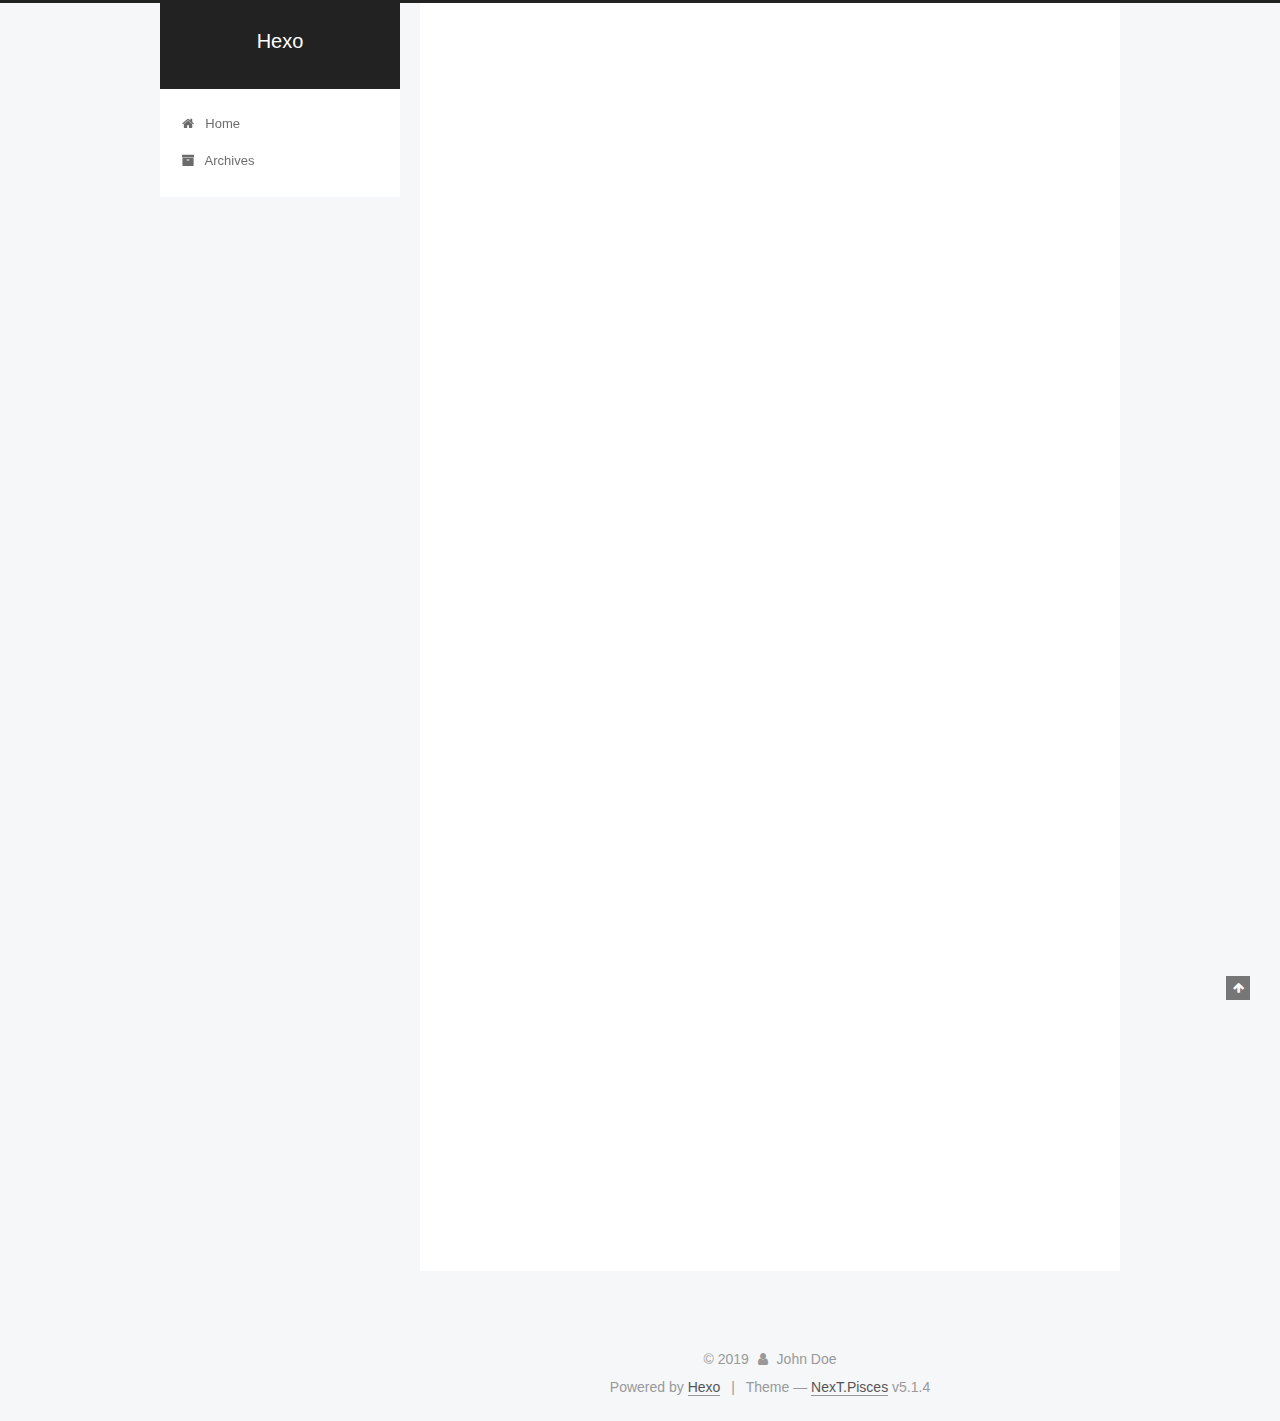
==== index.html @ d0c4a273 "Site updated: 2019-10-10 00:02:35" ====
<!DOCTYPE html>



  


<html class="theme-next pisces use-motion" lang="en">
<head><meta name="generator" content="Hexo 3.9.0">
  <meta charset="UTF-8">
<meta http-equiv="X-UA-Compatible" content="IE=edge">
<meta name="viewport" content="width=device-width, initial-scale=1, maximum-scale=1">
<meta name="theme-color" content="#222">









<meta http-equiv="Cache-Control" content="no-transform">
<meta http-equiv="Cache-Control" content="no-siteapp">
















  
  
  <link href="/lib/fancybox/source/jquery.fancybox.css?v=2.1.5" rel="stylesheet" type="text/css">







<link href="/lib/font-awesome/css/font-awesome.min.css?v=4.6.2" rel="stylesheet" type="text/css">

<link href="/css/main.css?v=5.1.4" rel="stylesheet" type="text/css">


  <link rel="apple-touch-icon" sizes="180x180" href="/images/apple-touch-icon-next.png?v=5.1.4">


  <link rel="icon" type="image/png" sizes="32x32" href="/images/favicon-32x32-next.png?v=5.1.4">


  <link rel="icon" type="image/png" sizes="16x16" href="/images/favicon-16x16-next.png?v=5.1.4">


  <link rel="mask-icon" href="/images/logo.svg?v=5.1.4" color="#222">





  <meta name="keywords" content="Hexo, NexT">










<meta property="og:type" content="website">
<meta property="og:title" content="Hexo">
<meta property="og:url" content="http://yoursite.com/index.html">
<meta property="og:site_name" content="Hexo">
<meta property="og:locale" content="en">
<meta name="twitter:card" content="summary">
<meta name="twitter:title" content="Hexo">



<script type="text/javascript" id="hexo.configurations">
  var NexT = window.NexT || {};
  var CONFIG = {
    root: '/',
    scheme: 'Pisces',
    version: '5.1.4',
    sidebar: {"position":"left","display":"post","offset":12,"b2t":false,"scrollpercent":false,"onmobile":false},
    fancybox: true,
    tabs: true,
    motion: {"enable":true,"async":false,"transition":{"post_block":"fadeIn","post_header":"slideDownIn","post_body":"slideDownIn","coll_header":"slideLeftIn","sidebar":"slideUpIn"}},
    duoshuo: {
      userId: '0',
      author: 'Author'
    },
    algolia: {
      applicationID: '',
      apiKey: '',
      indexName: '',
      hits: {"per_page":10},
      labels: {"input_placeholder":"Search for Posts","hits_empty":"We didn't find any results for the search: ${query}","hits_stats":"${hits} results found in ${time} ms"}
    }
  };
</script>



  <link rel="canonical" href="http://yoursite.com/">





  <title>Hexo</title>
  








</head>

<body itemscope itemtype="http://schema.org/WebPage" lang="en">

  
  
    
  

  <div class="container sidebar-position-left 
  page-home">
    <div class="headband"></div>

    <header id="header" class="header" itemscope itemtype="http://schema.org/WPHeader">
      <div class="header-inner"><div class="site-brand-wrapper">
  <div class="site-meta ">
    

    <div class="custom-logo-site-title">
      <a href="/" class="brand" rel="start">
        <span class="logo-line-before"><i></i></span>
        <span class="site-title">Hexo</span>
        <span class="logo-line-after"><i></i></span>
      </a>
    </div>
      
        <p class="site-subtitle"></p>
      
  </div>

  <div class="site-nav-toggle">
    <button>
      <span class="btn-bar"></span>
      <span class="btn-bar"></span>
      <span class="btn-bar"></span>
    </button>
  </div>
</div>

<nav class="site-nav">
  

  
    <ul id="menu" class="menu">
      
        
        <li class="menu-item menu-item-home">
          <a href="/" rel="section">
            
              <i class="menu-item-icon fa fa-fw fa-home"></i> <br>
            
            Home
          </a>
        </li>
      
        
        <li class="menu-item menu-item-archives">
          <a href="/archives/" rel="section">
            
              <i class="menu-item-icon fa fa-fw fa-archive"></i> <br>
            
            Archives
          </a>
        </li>
      

      
    </ul>
  

  
</nav>



 </div>
    </header>

    <main id="main" class="main">
      <div class="main-inner">
        <div class="content-wrap">
          <div id="content" class="content">
            
  <section id="posts" class="posts-expand">
    
      

  

  
  
  

  <article class="post post-type-normal" itemscope itemtype="http://schema.org/Article">
  
  
  
  <div class="post-block">
    <link itemprop="mainEntityOfPage" href="http://yoursite.com/2019/10/09/test-my-site/">

    <span hidden itemprop="author" itemscope itemtype="http://schema.org/Person">
      <meta itemprop="name" content="John Doe">
      <meta itemprop="description" content>
      <meta itemprop="image" content="/images/avatar.gif">
    </span>

    <span hidden itemprop="publisher" itemscope itemtype="http://schema.org/Organization">
      <meta itemprop="name" content="Hexo">
    </span>

    
      <header class="post-header">

        
        
          <h1 class="post-title" itemprop="name headline">
                
                <a class="post-title-link" href="/2019/10/09/test-my-site/" itemprop="url">test_my_site</a></h1>
        

        <div class="post-meta">
          <span class="post-time">
            
              <span class="post-meta-item-icon">
                <i class="fa fa-calendar-o"></i>
              </span>
              
                <span class="post-meta-item-text">Posted on</span>
              
              <time title="Post created" itemprop="dateCreated datePublished" datetime="2019-10-09T11:35:44+08:00">
                2019-10-09
              </time>
            

            

            
          </span>

          

          
            
          

          
          

          

          

          

        </div>
      </header>
    

    
    
    
    <div class="post-body" itemprop="articleBody">

      
      

      
        
          
            
          
        
      
    </div>
    
    
    

    

    

    

    <footer class="post-footer">
      

      

      

      
      
        <div class="post-eof"></div>
      
    </footer>
  </div>
  
  
  
  </article>


    
      

  

  
  
  

  <article class="post post-type-normal" itemscope itemtype="http://schema.org/Article">
  
  
  
  <div class="post-block">
    <link itemprop="mainEntityOfPage" href="http://yoursite.com/2019/10/09/hello-world/">

    <span hidden itemprop="author" itemscope itemtype="http://schema.org/Person">
      <meta itemprop="name" content="John Doe">
      <meta itemprop="description" content>
      <meta itemprop="image" content="/images/avatar.gif">
    </span>

    <span hidden itemprop="publisher" itemscope itemtype="http://schema.org/Organization">
      <meta itemprop="name" content="Hexo">
    </span>

    
      <header class="post-header">

        
        
          <h1 class="post-title" itemprop="name headline">
                
                <a class="post-title-link" href="/2019/10/09/hello-world/" itemprop="url">Hello World</a></h1>
        

        <div class="post-meta">
          <span class="post-time">
            
              <span class="post-meta-item-icon">
                <i class="fa fa-calendar-o"></i>
              </span>
              
                <span class="post-meta-item-text">Posted on</span>
              
              <time title="Post created" itemprop="dateCreated datePublished" datetime="2019-10-09T11:27:42+08:00">
                2019-10-09
              </time>
            

            

            
          </span>

          

          
            
          

          
          

          

          

          

        </div>
      </header>
    

    
    
    
    <div class="post-body" itemprop="articleBody">

      
      

      
        
          
            <p>Welcome to <a href="https://hexo.io/" target="_blank" rel="noopener">Hexo</a>! This is your very first post. Check <a href="https://hexo.io/docs/" target="_blank" rel="noopener">documentation</a> for more info. If you get any problems when using Hexo, you can find the answer in <a href="https://hexo.io/docs/troubleshooting.html" target="_blank" rel="noopener">troubleshooting</a> or you can ask me on <a href="https://github.com/hexojs/hexo/issues" target="_blank" rel="noopener">GitHub</a>.</p>
<h2 id="Quick-Start"><a href="#Quick-Start" class="headerlink" title="Quick Start"></a>Quick Start</h2><h3 id="Create-a-new-post"><a href="#Create-a-new-post" class="headerlink" title="Create a new post"></a>Create a new post</h3><figure class="highlight bash"><table><tr><td class="gutter"><pre><span class="line">1</span><br></pre></td><td class="code"><pre><span class="line">$ hexo new <span class="string">"My New Post"</span></span><br></pre></td></tr></table></figure>

<p>More info: <a href="https://hexo.io/docs/writing.html" target="_blank" rel="noopener">Writing</a></p>
<h3 id="Run-server"><a href="#Run-server" class="headerlink" title="Run server"></a>Run server</h3><figure class="highlight bash"><table><tr><td class="gutter"><pre><span class="line">1</span><br></pre></td><td class="code"><pre><span class="line">$ hexo server</span><br></pre></td></tr></table></figure>

<p>More info: <a href="https://hexo.io/docs/server.html" target="_blank" rel="noopener">Server</a></p>
<h3 id="Generate-static-files"><a href="#Generate-static-files" class="headerlink" title="Generate static files"></a>Generate static files</h3><figure class="highlight bash"><table><tr><td class="gutter"><pre><span class="line">1</span><br></pre></td><td class="code"><pre><span class="line">$ hexo generate</span><br></pre></td></tr></table></figure>

<p>More info: <a href="https://hexo.io/docs/generating.html" target="_blank" rel="noopener">Generating</a></p>
<h3 id="Deploy-to-remote-sites"><a href="#Deploy-to-remote-sites" class="headerlink" title="Deploy to remote sites"></a>Deploy to remote sites</h3><figure class="highlight bash"><table><tr><td class="gutter"><pre><span class="line">1</span><br></pre></td><td class="code"><pre><span class="line">$ hexo deploy</span><br></pre></td></tr></table></figure>

<p>More info: <a href="https://hexo.io/docs/deployment.html" target="_blank" rel="noopener">Deployment</a></p>

          
        
      
    </div>
    
    
    

    

    

    

    <footer class="post-footer">
      

      

      

      
      
        <div class="post-eof"></div>
      
    </footer>
  </div>
  
  
  
  </article>


    
  </section>

  


          </div>
          


          

        </div>
        
          
  
  <div class="sidebar-toggle">
    <div class="sidebar-toggle-line-wrap">
      <span class="sidebar-toggle-line sidebar-toggle-line-first"></span>
      <span class="sidebar-toggle-line sidebar-toggle-line-middle"></span>
      <span class="sidebar-toggle-line sidebar-toggle-line-last"></span>
    </div>
  </div>

  <aside id="sidebar" class="sidebar">
    
    <div class="sidebar-inner">

      

      

      <section class="site-overview-wrap sidebar-panel sidebar-panel-active">
        <div class="site-overview">
          <div class="site-author motion-element" itemprop="author" itemscope itemtype="http://schema.org/Person">
            
              <p class="site-author-name" itemprop="name">John Doe</p>
              <p class="site-description motion-element" itemprop="description"></p>
          </div>

          <nav class="site-state motion-element">

            
              <div class="site-state-item site-state-posts">
              
                <a href="/archives/">
              
                  <span class="site-state-item-count">2</span>
                  <span class="site-state-item-name">posts</span>
                </a>
              </div>
            

            

            

          </nav>

          

          

          
          

          
          

          

        </div>
      </section>

      

      

    </div>
  </aside>


        
      </div>
    </main>

    <footer id="footer" class="footer">
      <div class="footer-inner">
        <div class="copyright">&copy; <span itemprop="copyrightYear">2019</span>
  <span class="with-love">
    <i class="fa fa-user"></i>
  </span>
  <span class="author" itemprop="copyrightHolder">John Doe</span>

  
</div>


  <div class="powered-by">Powered by <a class="theme-link" target="_blank" href="https://hexo.io">Hexo</a></div>



  <span class="post-meta-divider">|</span>



  <div class="theme-info">Theme &mdash; <a class="theme-link" target="_blank" href="https://github.com/iissnan/hexo-theme-next">NexT.Pisces</a> v5.1.4</div>




        







        
      </div>
    </footer>

    
      <div class="back-to-top">
        <i class="fa fa-arrow-up"></i>
        
      </div>
    

    

  </div>

  

<script type="text/javascript">
  if (Object.prototype.toString.call(window.Promise) !== '[object Function]') {
    window.Promise = null;
  }
</script>









  












  
  
    <script type="text/javascript" src="/lib/jquery/index.js?v=2.1.3"></script>
  

  
  
    <script type="text/javascript" src="/lib/fastclick/lib/fastclick.min.js?v=1.0.6"></script>
  

  
  
    <script type="text/javascript" src="/lib/jquery_lazyload/jquery.lazyload.js?v=1.9.7"></script>
  

  
  
    <script type="text/javascript" src="/lib/velocity/velocity.min.js?v=1.2.1"></script>
  

  
  
    <script type="text/javascript" src="/lib/velocity/velocity.ui.min.js?v=1.2.1"></script>
  

  
  
    <script type="text/javascript" src="/lib/fancybox/source/jquery.fancybox.pack.js?v=2.1.5"></script>
  


  


  <script type="text/javascript" src="/js/src/utils.js?v=5.1.4"></script>

  <script type="text/javascript" src="/js/src/motion.js?v=5.1.4"></script>



  
  


  <script type="text/javascript" src="/js/src/affix.js?v=5.1.4"></script>

  <script type="text/javascript" src="/js/src/schemes/pisces.js?v=5.1.4"></script>



  

  


  <script type="text/javascript" src="/js/src/bootstrap.js?v=5.1.4"></script>



  


  




	





  





  












  





  

  

  

  
  

  

  

  

</body>
</html>
---- css/main.css ----
/* normalize.css v3.0.2 | MIT License | git.io/normalize */
html {
  font-family: sans-serif; /* 1 */
  -ms-text-size-adjust: 100%; /* 2 */
  -webkit-text-size-adjust: 100%; /* 2 */
}
body {
  margin: 0;
}
article,
aside,
details,
figcaption,
figure,
footer,
header,
hgroup,
main,
menu,
nav,
section,
summary {
  display: block;
}
audio,
canvas,
progress,
video {
  display: inline-block; /* 1 */
  vertical-align: baseline; /* 2 */
}
audio:not([controls]) {
  display: none;
  height: 0;
}
[hidden],
template {
  display: none;
}
a {
  background-color: transparent;
}
a:active,
a:hover {
  outline: 0;
}
abbr[title] {
  border-bottom: 1px dotted;
}
b,
strong {
  font-weight: bold;
}
dfn {
  font-style: italic;
}
h1 {
  font-size: 2em;
  margin: 0.67em 0;
}
mark {
  background: #ff0;
  color: #000;
}
small {
  font-size: 80%;
}
sub,
sup {
  font-size: 75%;
  line-height: 0;
  position: relative;
  vertical-align: baseline;
}
sup {
  top: -0.5em;
}
sub {
  bottom: -0.25em;
}
img {
  border: 0;
}
svg:not(:root) {
  overflow: hidden;
}
figure {
  margin: 1em 40px;
}
hr {
  -moz-box-sizing: content-box;
  box-sizing: content-box;
  height: 0;
}
pre {
  overflow: auto;
}
code,
kbd,
pre,
samp {
  font-family: monospace, monospace;
  font-size: 1em;
}
button,
input,
optgroup,
select,
textarea {
  color: inherit; /* 1 */
  font: inherit; /* 2 */
  margin: 0; /* 3 */
}
button {
  overflow: visible;
}
button,
select {
  text-transform: none;
}
button,
html input[type="button"],
input[type="reset"],
input[type="submit"] {
  -webkit-appearance: button; /* 2 */
  cursor: pointer; /* 3 */
}
button[disabled],
html input[disabled] {
  cursor: default;
}
button::-moz-focus-inner,
input::-moz-focus-inner {
  border: 0;
  padding: 0;
}
input {
  line-height: normal;
}
input[type="checkbox"],
input[type="radio"] {
  box-sizing: border-box; /* 1 */
  padding: 0; /* 2 */
}
input[type="number"]::-webkit-inner-spin-button,
input[type="number"]::-webkit-outer-spin-button {
  height: auto;
}
input[type="search"] {
  -webkit-appearance: textfield; /* 1 */
  -moz-box-sizing: content-box;
  -webkit-box-sizing: content-box; /* 2 */
  box-sizing: content-box;
}
input[type="search"]::-webkit-search-cancel-button,
input[type="search"]::-webkit-search-decoration {
  -webkit-appearance: none;
}
fieldset {
  border: 1px solid #c0c0c0;
  margin: 0 2px;
  padding: 0.35em 0.625em 0.75em;
}
legend {
  border: 0; /* 1 */
  padding: 0; /* 2 */
}
textarea {
  overflow: auto;
}
optgroup {
  font-weight: bold;
}
table {
  border-collapse: collapse;
  border-spacing: 0;
}
td,
th {
  padding: 0;
}
::selection {
  background: #262a30;
  color: #fff;
}
body {
  position: relative;
  font-family: 'Lato', "PingFang SC", "Microsoft YaHei", sans-serif;
  font-size: 14px;
  line-height: 2;
  color: #555;
  background: #f5f7f9;
}
@media (max-width: 767px) {
  body {
    padding-right: 0 !important;
  }
}
@media (min-width: 768px) and (max-width: 991px) {
  body {
    padding-right: 0 !important;
  }
}
@media (min-width: 1600px) {
  body {
    font-size: 16px;
  }
}
h1,
h2,
h3,
h4,
h5,
h6 {
  margin: 0;
  padding: 0;
  font-weight: bold;
  line-height: 1.5;
  font-family: 'Lato', "PingFang SC", "Microsoft YaHei", sans-serif;
}
h2,
h3,
h4,
h5,
h6 {
  margin: 20px 0 15px;
}
h1 {
  font-size: 22px;
}
@media (max-width: 767px) {
  h1 {
    font-size: 18px;
  }
}
h2 {
  font-size: 20px;
}
@media (max-width: 767px) {
  h2 {
    font-size: 16px;
  }
}
h3 {
  font-size: 18px;
}
@media (max-width: 767px) {
  h3 {
    font-size: 14px;
  }
}
h4 {
  font-size: 16px;
}
@media (max-width: 767px) {
  h4 {
    font-size: 12px;
  }
}
h5 {
  font-size: 14px;
}
@media (max-width: 767px) {
  h5 {
    font-size: 10px;
  }
}
h6 {
  font-size: 12px;
}
@media (max-width: 767px) {
  h6 {
    font-size: 8px;
  }
}
p {
  margin: 0 0 20px 0;
}
a {
  color: #555;
  text-decoration: none;
  outline: none;
  border-bottom: 1px solid #999;
  word-wrap: break-word;
}
a:hover {
  color: #222;
  border-bottom-color: #222;
}
blockquote {
  margin: 0;
  padding: 0;
}
img {
  display: block;
  margin: auto;
  max-width: 100%;
  height: auto;
}
hr {
  margin: 40px 0;
  height: 3px;
  border: none;
  background-color: #ddd;
  background-image: repeating-linear-gradient(-45deg, #fff, #fff 4px, transparent 4px, transparent 8px);
}
blockquote {
  padding: 0 15px;
  color: #666;
  border-left: 4px solid #ddd;
}
blockquote cite::before {
  content: "-";
  padding: 0 5px;
}
dt {
  font-weight: 700;
}
dd {
  margin: 0;
  padding: 0;
}
kbd {
  border: 1px solid #ccc;
  border-radius: 0.2em;
  box-shadow: 0.1em 0.1em 0.2em rgba(0,0,0,0.1);
  background-color: #f9f9f9;
  font-family: inherit;
  background-image: -webkit-linear-gradient(top, #eee, #fff, #eee);
  padding: 0.1em 0.3em;
  white-space: nowrap;
}
.text-left {
  text-align: left;
}
.text-center {
  text-align: center;
}
.text-right {
  text-align: right;
}
.text-justify {
  text-align: justify;
}
.text-nowrap {
  white-space: nowrap;
}
.text-lowercase {
  text-transform: lowercase;
}
.text-uppercase {
  text-transform: uppercase;
}
.text-capitalize {
  text-transform: capitalize;
}
.center-block {
  display: block;
  margin-left: auto;
  margin-right: auto;
}
.clearfix:before,
.clearfix:after {
  content: " ";
  display: table;
}
.clearfix:after {
  clear: both;
}
.pullquote {
  width: 45%;
}
.pullquote.left {
  float: left;
  margin-left: 5px;
  margin-right: 10px;
}
.pullquote.right {
  float: right;
  margin-left: 10px;
  margin-right: 5px;
}
.affix.affix.affix {
  position: fixed;
}
.translation {
  margin-top: -20px;
  font-size: 14px;
  color: #999;
}
.scrollbar-measure {
  width: 100px;
  height: 100px;
  overflow: scroll;
  position: absolute;
  top: -9999px;
}
.use-motion .motion-element {
  opacity: 0;
}
table {
  margin: 20px 0;
  width: 100%;
  border-collapse: collapse;
  border-spacing: 0;
  border: 1px solid #ddd;
  font-size: 14px;
  table-layout: fixed;
  word-wrap: break-all;
}
table>tbody>tr:nth-of-type(odd) {
  background-color: #f9f9f9;
}
table>tbody>tr:hover {
  background-color: #f5f5f5;
}
caption,
th,
td {
  padding: 8px;
  text-align: left;
  vertical-align: middle;
  font-weight: normal;
}
th,
td {
  border-bottom: 3px solid #ddd;
  border-right: 1px solid #eee;
}
th {
  padding-bottom: 10px;
  font-weight: 700;
}
td {
  border-bottom-width: 1px;
}
html,
body {
  height: 100%;
}
.container {
  position: relative;
  min-height: 100%;
}
.header-inner {
  margin: 0 auto;
  padding: 100px 0 70px;
  width: 700px;
}
@media (min-width: 1600px) {
  .container .header-inner {
    width: 900px;
  }
}
.main {
  padding-bottom: 150px;
}
.main-inner {
  margin: 0 auto;
  width: 700px;
}
@media (min-width: 1600px) {
  .container .main-inner {
    width: 900px;
  }
}
.footer {
  position: absolute;
  left: 0;
  bottom: 0;
  width: 100%;
  min-height: 50px;
}
.footer-inner {
  box-sizing: border-box;
  margin: 20px auto;
  width: 700px;
}
@media (min-width: 1600px) {
  .container .footer-inner {
    width: 900px;
  }
}
pre,
.highlight {
  overflow: auto;
  margin: 20px 0;
  padding: 0;
  font-size: 13px;
  color: #4d4d4c;
  background: #f7f7f7;
  line-height: 1.6;
}
pre,
code {
  font-family: consolas, Menlo, "PingFang SC", "Microsoft YaHei", monospace;
}
code {
  padding: 2px 4px;
  word-wrap: break-word;
  color: #555;
  background: #eee;
  border-radius: 3px;
  font-size: 13px;
}
pre {
  padding: 10px;
}
pre code {
  padding: 0;
  color: #4d4d4c;
  background: none;
  text-shadow: none;
}
.highlight {
  border-radius: 1px;
}
.highlight pre {
  border: none;
  margin: 0;
  padding: 10px 0;
}
.highlight table {
  margin: 0;
  width: auto;
  border: none;
}
.highlight td {
  border: none;
  padding: 0;
}
.highlight figcaption {
  font-size: 1em;
  color: #4d4d4c;
  line-height: 1em;
  margin-bottom: 1em;
}
.highlight figcaption:before,
.highlight figcaption:after {
  content: " ";
  display: table;
}
.highlight figcaption:after {
  clear: both;
}
.highlight figcaption a {
  float: right;
  color: #4d4d4c;
}
.highlight figcaption a:hover {
  border-bottom-color: #4d4d4c;
}
.highlight .gutter pre {
  padding-left: 10px;
  padding-right: 10px;
  color: #869194;
  text-align: right;
  background-color: #eff2f3;
}
.highlight .code pre {
  width: 100%;
  padding-left: 10px;
  padding-right: 10px;
  background-color: #f7f7f7;
}
.highlight .line {
  height: 20px;
}
.gutter {
  -webkit-user-select: none;
  -moz-user-select: none;
  -ms-user-select: none;
  user-select: none;
}
.gist table {
  width: auto;
}
.gist table td {
  border: none;
}
pre .deletion {
  background: #fdd;
}
pre .addition {
  background: #dfd;
}
pre .meta {
  color: #8959a8;
}
pre .comment {
  color: #8e908c;
}
pre .variable,
pre .attribute,
pre .tag,
pre .regexp,
pre .ruby .constant,
pre .xml .tag .title,
pre .xml .pi,
pre .xml .doctype,
pre .html .doctype,
pre .css .id,
pre .css .class,
pre .css .pseudo {
  color: #c82829;
}
pre .number,
pre .preprocessor,
pre .built_in,
pre .literal,
pre .params,
pre .constant,
pre .command {
  color: #f5871f;
}
pre .ruby .class .title,
pre .css .rules .attribute,
pre .string,
pre .value,
pre .inheritance,
pre .header,
pre .ruby .symbol,
pre .xml .cdata,
pre .special,
pre .number,
pre .formula {
  color: #718c00;
}
pre .title,
pre .css .hexcolor {
  color: #3e999f;
}
pre .function,
pre .python .decorator,
pre .python .title,
pre .ruby .function .title,
pre .ruby .title .keyword,
pre .perl .sub,
pre .javascript .title,
pre .coffeescript .title {
  color: #4271ae;
}
pre .keyword,
pre .javascript .function {
  color: #8959a8;
}
.full-image.full-image.full-image.full-image {
  border: none;
  max-width: 100%;
  width: auto;
  margin: 20px auto 25px;
}
@media (min-width: 992px) {
  .full-image.full-image.full-image.full-image {
    max-width: none;
    width: 118%;
    margin: 0 -9%;
  }
}
.blockquote-center,
.page-home .post-type-quote blockquote,
.page-post-detail .post-type-quote blockquote {
  position: relative;
  margin: 40px 0;
  padding: 0;
  border-left: none;
  text-align: center;
}
.blockquote-center::before,
.page-home .post-type-quote blockquote::before,
.page-post-detail .post-type-quote blockquote::before,
.blockquote-center::after,
.page-home .post-type-quote blockquote::after,
.page-post-detail .post-type-quote blockquote::after {
  position: absolute;
  content: ' ';
  display: block;
  width: 100%;
  height: 24px;
  opacity: 0.2;
  background-repeat: no-repeat;
  background-position: 0 -6px;
  background-size: 22px 22px;
}
.blockquote-center::before,
.page-home .post-type-quote blockquote::before,
.page-post-detail .post-type-quote blockquote::before {
  top: -20px;
  background-image: url("../images/quote-l.svg");
  border-top: 1px solid #ccc;
}
.blockquote-center::after,
.page-home .post-type-quote blockquote::after,
.page-post-detail .post-type-quote blockquote::after {
  bottom: -20px;
  background-image: url("../images/quote-r.svg");
  border-bottom: 1px solid #ccc;
  background-position: 100% 8px;
}
.blockquote-center p,
.page-home .post-type-quote blockquote p,
.page-post-detail .post-type-quote blockquote p,
.blockquote-center div,
.page-home .post-type-quote blockquote div,
.page-post-detail .post-type-quote blockquote div {
  text-align: center;
}
.post .post-body .group-picture img {
  box-sizing: border-box;
  padding: 0 3px;
  border: none;
}
.post .group-picture-row {
  overflow: hidden;
  margin-top: 6px;
}
.post .group-picture-row:first-child {
  margin-top: 0;
}
.post .group-picture-column {
  float: left;
}
.page-post-detail .post-body .group-picture-column {
  float: none;
  margin-top: 10px;
  width: auto !important;
}
.page-post-detail .post-body .group-picture-column img {
  margin: 0 auto;
}
.page-archive .group-picture-container {
  overflow: hidden;
}
.page-archive .group-picture-row {
  float: left;
}
.page-archive .group-picture-row:first-child {
  margin-top: 6px;
}
.page-archive .group-picture-column {
  max-width: 150px;
  max-height: 150px;
}
.post-body .note {
  position: relative;
  padding: 15px;
  margin-bottom: 20px;
  border: 1px solid #eee;
  border-left-width: 5px;
  border-radius: 3px;
}
.post-body .note h2,
.post-body .note h3,
.post-body .note h4,
.post-body .note h5,
.post-body .note h6 {
  margin-top: 0;
  margin-bottom: 0;
  border-bottom: initial;
  padding-top: 0 !important;
}
.post-body .note p:first-child,
.post-body .note ul:first-child,
.post-body .note ol:first-child,
.post-body .note table:first-child,
.post-body .note pre:first-child,
.post-body .note blockquote:first-child {
  margin-top: 0;
}
.post-body .note p:last-child,
.post-body .note ul:last-child,
.post-body .note ol:last-child,
.post-body .note table:last-child,
.post-body .note pre:last-child,
.post-body .note blockquote:last-child {
  margin-bottom: 0;
}
.post-body .note.default {
  border-left-color: #777;
}
.post-body .note.default h2,
.post-body .note.default h3,
.post-body .note.default h4,
.post-body .note.default h5,
.post-body .note.default h6 {
  color: #777;
}
.post-body .note.primary {
  border-left-color: #6f42c1;
}
.post-body .note.primary h2,
.post-body .note.primary h3,
.post-body .note.primary h4,
.post-body .note.primary h5,
.post-body .note.primary h6 {
  color: #6f42c1;
}
.post-body .note.info {
  border-left-color: #428bca;
}
.post-body .note.info h2,
.post-body .note.info h3,
.post-body .note.info h4,
.post-body .note.info h5,
.post-body .note.info h6 {
  color: #428bca;
}
.post-body .note.success {
  border-left-color: #5cb85c;
}
.post-body .note.success h2,
.post-body .note.success h3,
.post-body .note.success h4,
.post-body .note.success h5,
.post-body .note.success h6 {
  color: #5cb85c;
}
.post-body .note.warning {
  border-left-color: #f0ad4e;
}
.post-body .note.warning h2,
.post-body .note.warning h3,
.post-body .note.warning h4,
.post-body .note.warning h5,
.post-body .note.warning h6 {
  color: #f0ad4e;
}
.post-body .note.danger {
  border-left-color: #d9534f;
}
.post-body .note.danger h2,
.post-body .note.danger h3,
.post-body .note.danger h4,
.post-body .note.danger h5,
.post-body .note.danger h6 {
  color: #d9534f;
}
.post-body .label {
  display: inline;
  padding: 0 2px;
  white-space: nowrap;
}
.post-body .label.default {
  background-color: #f0f0f0;
}
.post-body .label.primary {
  background-color: #efe6f7;
}
.post-body .label.info {
  background-color: #e5f2f8;
}
.post-body .label.success {
  background-color: #e7f4e9;
}
.post-body .label.warning {
  background-color: #fcf6e1;
}
.post-body .label.danger {
  background-color: #fae8eb;
}
.post-body .tabs {
  position: relative;
  display: block;
  margin-bottom: 20px;
  padding-top: 10px;
}
.post-body .tabs ul.nav-tabs {
  margin: 0;
  padding: 0;
  display: flex;
  margin-bottom: -1px;
}
@media (max-width: 413px) {
  .post-body .tabs ul.nav-tabs {
    display: block;
    margin-bottom: 5px;
  }
}
.post-body .tabs ul.nav-tabs li.tab {
  list-style-type: none !important;
  margin: 0 0.25em 0 0;
  border-top: 3px solid transparent;
  border-left: 1px solid transparent;
  border-right: 1px solid transparent;
}
@media (max-width: 413px) {
  .post-body .tabs ul.nav-tabs li.tab {
    margin: initial;
    border-top: 1px solid transparent;
    border-left: 3px solid transparent;
    border-right: 1px solid transparent;
    border-bottom: 1px solid transparent;
  }
}
.post-body .tabs ul.nav-tabs li.tab a {
  outline: 0;
  border-bottom: initial;
  display: block;
  line-height: 1.8em;
  padding: 0.25em 0.75em;
  transition-duration: 0.2s;
  transition-timing-function: ease-out;
  transition-delay: 0s;
}
.post-body .tabs ul.nav-tabs li.tab a i {
  width: 1.285714285714286em;
}
.post-body .tabs ul.nav-tabs li.tab.active {
  border-top: 3px solid #fc6423;
  border-left: 1px solid #ddd;
  border-right: 1px solid #ddd;
  background-color: #fff;
}
@media (max-width: 413px) {
  .post-body .tabs ul.nav-tabs li.tab.active {
    border-top: 1px solid #ddd;
    border-left: 3px solid #fc6423;
    border-right: 1px solid #ddd;
    border-bottom: 1px solid #ddd;
  }
}
.post-body .tabs ul.nav-tabs li.tab.active a {
  cursor: default;
  color: #555;
}
.post-body .tabs .tab-content {
  background-color: #fff;
}
.post-body .tabs .tab-content .tab-pane {
  border: 1px solid #ddd;
  padding: 20px 20px 0 20px;
}
.post-body .tabs .tab-content .tab-pane:not(.active) {
  display: none !important;
}
.post-body .tabs .tab-content .tab-pane.active {
  display: block !important;
}
.btn {
  display: inline-block;
  padding: 0 20px;
  font-size: 14px;
  color: #555;
  background: #fff;
  border: 2px solid #555;
  text-decoration: none;
  border-radius: 2px;
  transition-property: background-color;
  transition-duration: 0.2s;
  transition-timing-function: ease-in-out;
  transition-delay: 0s;
  line-height: 2;
}
.btn:hover {
  border-color: #222;
  color: #fff;
  background: #222;
}
.btn +.btn {
  margin: 0 0 8px 8px;
}
.btn .fa-fw {
  width: 1.285714285714286em;
  text-align: left;
}
.btn-bar {
  display: block;
  width: 22px;
  height: 2px;
  background: #555;
  border-radius: 1px;
}
.btn-bar+.btn-bar {
  margin-top: 4px;
}
.pagination {
  margin: 120px 0 40px;
  text-align: center;
  border-top: 1px solid #eee;
}
.page-number-basic,
.pagination .prev,
.pagination .next,
.pagination .page-number,
.pagination .space {
  display: inline-block;
  position: relative;
  top: -1px;
  margin: 0 10px;
  padding: 0 11px;
}
@media (max-width: 767px) {
  .page-number-basic,
  .pagination .prev,
  .pagination .next,
  .pagination .page-number,
  .pagination .space {
    margin: 0 5px;
  }
}
.pagination .prev,
.pagination .next,
.pagination .page-number {
  border-bottom: 0;
  border-top: 1px solid #eee;
  transition-property: border-color;
  transition-duration: 0.2s;
  transition-timing-function: ease-in-out;
  transition-delay: 0s;
}
.pagination .prev:hover,
.pagination .next:hover,
.pagination .page-number:hover {
  border-top-color: #222;
}
.pagination .space {
  padding: 0;
  margin: 0;
}
.pagination .prev {
  margin-left: 0;
}
.pagination .next {
  margin-right: 0;
}
.pagination .page-number.current {
  color: #fff;
  background: #ccc;
  border-top-color: #ccc;
}
@media (max-width: 767px) {
  .pagination {
    border-top: none;
  }
  .pagination .prev,
  .pagination .next,
  .pagination .page-number {
    margin-bottom: 10px;
    border-top: 0;
    border-bottom: 1px solid #eee;
    padding: 0 10px;
  }
  .pagination .prev:hover,
  .pagination .next:hover,
  .pagination .page-number:hover {
    border-bottom-color: #222;
  }
}
.comments {
  margin: 60px 20px 0;
}
.tag-cloud {
  text-align: center;
}
.tag-cloud a {
  display: inline-block;
  margin: 10px;
}
.back-to-top {
  box-sizing: border-box;
  position: fixed;
  bottom: -100px;
  right: 30px;
  z-index: 1050;
  padding: 0 6px;
  width: 24px;
  background: #222;
  font-size: 12px;
  opacity: 0.6;
  color: #fff;
  cursor: pointer;
  text-align: center;
  -webkit-transform: translateZ(0);
  transition-property: bottom;
  transition-duration: 0.2s;
  transition-timing-function: ease-in-out;
  transition-delay: 0s;
}
@media (min-width: 768px) and (max-width: 991px) {
  .back-to-top {
    display: none !important;
  }
}
@media (max-width: 767px) {
  .back-to-top {
    display: none !important;
  }
}
.back-to-top.back-to-top-on {
  bottom: 30px;
}
.header {
  background: transparent;
}
.header-inner {
  position: relative;
}
.headband {
  height: 3px;
  background: #222;
}
.site-meta {
  margin: 0;
  text-align: center;
}
@media (max-width: 767px) {
  .site-meta {
    text-align: center;
  }
}
.brand {
  position: relative;
  display: inline-block;
  padding: 0 40px;
  color: #fff;
  background: #222;
  border-bottom: none;
}
.brand:hover {
  color: #fff;
}
.logo {
  display: inline-block;
  margin-right: 5px;
  line-height: 36px;
  vertical-align: top;
}
.site-title {
  display: inline-block;
  vertical-align: top;
  line-height: 36px;
  font-size: 20px;
  font-weight: normal;
  font-family: 'Lato', "PingFang SC", "Microsoft YaHei", sans-serif;
}
.site-subtitle {
  margin-top: 10px;
  font-size: 13px;
  color: #ddd;
}
.use-motion .brand {
  opacity: 0;
}
.use-motion .logo,
.use-motion .site-title,
.use-motion .site-subtitle {
  opacity: 0;
  position: relative;
  top: -10px;
}
.site-nav-toggle {
  display: none;
  position: absolute;
  top: 10px;
  left: 10px;
}
@media (max-width: 767px) {
  .site-nav-toggle {
    display: block;
  }
}
.site-nav-toggle button {
  margin-top: 2px;
  padding: 9px 10px;
  background: transparent;
  border: none;
}
@media (max-width: 767px) {
  .site-nav {
    display: none;
    margin: 0 -10px;
    padding: 0 10px;
    clear: both;
    border-top: 1px solid #ddd;
  }
}
@media (min-width: 768px) and (max-width: 991px) {
  .site-nav {
    display: block !important;
  }
}
@media (min-width: 992px) {
  .site-nav {
    display: block !important;
  }
}
.menu {
  margin-top: 20px;
  padding-left: 0;
  text-align: center;
}
.menu .menu-item {
  display: inline-block;
  margin: 0 10px;
  list-style: none;
}
@media screen and (max-width: 767px) {
  .menu .menu-item {
    margin-top: 10px;
  }
}
.menu .menu-item a {
  display: block;
  font-size: 13px;
  line-height: inherit;
  border-bottom: 1px solid transparent;
  transition-property: border-color;
  transition-duration: 0.2s;
  transition-timing-function: ease-in-out;
  transition-delay: 0s;
}
.menu .menu-item a:hover,
.menu-item-active a {
  border-bottom-color: #222;
}
.menu .menu-item .fa {
  margin-right: 5px;
}
.use-motion .menu-item {
  opacity: 0;
}
.post-body {
  font-family: 'Lato', "PingFang SC", "Microsoft YaHei", sans-serif;
}
@media (max-width: 767px) {
  .post-body {
    word-break: break-word;
  }
}
.post-body .fancybox img {
  display: block !important;
  margin: 0 auto;
  cursor: pointer;
  cursor: zoom-in;
  cursor: -webkit-zoom-in;
}
.post-body .image-caption,
.post-body .figure .caption {
  margin: -20px auto 15px;
  text-align: center;
  font-size: 14px;
  color: #999;
  font-weight: bold;
  line-height: 1;
}
.post-sticky-flag {
  display: inline-block;
  font-size: 16px;
  -ms-transform: rotate(30deg);
  -webkit-transform: rotate(30deg);
  -moz-transform: rotate(30deg);
  -ms-transform: rotate(30deg);
  -o-transform: rotate(30deg);
  transform: rotate(30deg);
}
.use-motion .post-block,
.use-motion .pagination,
.use-motion .comments {
  opacity: 0;
}
.use-motion .post-header {
  opacity: 0;
}
.use-motion .post-body {
  opacity: 0;
}
.use-motion .collection-title {
  opacity: 0;
}
.posts-expand {
  padding-top: 40px;
}
@media (max-width: 767px) {
  .posts-expand {
    margin: 0 20px;
  }
  .post-body pre .gutter pre {
    padding-right: 10px;
  }
  .post-body .highlight {
    margin-left: 0px;
    margin-right: 0px;
    padding: 0;
  }
  .post-body .highlight .gutter pre {
    padding-right: 10px;
  }
}
@media (min-width: 992px) {
  .posts-expand .post-body {
    text-align: justify;
  }
}
.posts-expand .post-body h2,
.posts-expand .post-body h3,
.posts-expand .post-body h4,
.posts-expand .post-body h5,
.posts-expand .post-body h6 {
  padding-top: 10px;
}
.posts-expand .post-body h2 .header-anchor,
.posts-expand .post-body h3 .header-anchor,
.posts-expand .post-body h4 .header-anchor,
.posts-expand .post-body h5 .header-anchor,
.posts-expand .post-body h6 .header-anchor {
  float: right;
  margin-left: 10px;
  color: #ccc;
  border-bottom-style: none;
  visibility: hidden;
}
.posts-expand .post-body h2 .header-anchor:hover,
.posts-expand .post-body h3 .header-anchor:hover,
.posts-expand .post-body h4 .header-anchor:hover,
.posts-expand .post-body h5 .header-anchor:hover,
.posts-expand .post-body h6 .header-anchor:hover {
  color: inherit;
}
.posts-expand .post-body h2:hover .header-anchor,
.posts-expand .post-body h3:hover .header-anchor,
.posts-expand .post-body h4:hover .header-anchor,
.posts-expand .post-body h5:hover .header-anchor,
.posts-expand .post-body h6:hover .header-anchor {
  visibility: visible;
}
.posts-expand .post-body ul li {
  list-style: circle;
}
.posts-expand .post-body img {
  box-sizing: border-box;
  margin: auto;
  padding: 3px;
  border: 1px solid #ddd;
}
.posts-expand .post-body .fancybox img {
  margin: 0 auto 25px;
}
@media (max-width: 767px) {
  .posts-collapse {
    margin: 0 20px;
  }
  .posts-collapse .post-title,
  .posts-collapse .post-meta {
    display: block;
    width: auto;
    text-align: left;
  }
}
.posts-collapse {
  position: relative;
  z-index: 1010;
  margin-left: 55px;
}
.posts-collapse::after {
  content: " ";
  position: absolute;
  top: 20px;
  left: 0;
  margin-left: -2px;
  width: 4px;
  height: 100%;
  background: #f5f5f5;
  z-index: -1;
}
@media (max-width: 767px) {
  .posts-collapse {
    margin: 0 20px;
  }
}
.posts-collapse .collection-title {
  position: relative;
  margin: 60px 0;
}
.posts-collapse .collection-title h1,
.posts-collapse .collection-title h2 {
  margin-left: 20px;
}
.posts-collapse .collection-title small {
  color: #bbb;
  margin-left: 5px;
}
.posts-collapse .collection-title::before {
  content: " ";
  position: absolute;
  left: 0;
  top: 50%;
  margin-left: -4px;
  margin-top: -4px;
  width: 8px;
  height: 8px;
  background: #bbb;
  border-radius: 50%;
}
.posts-collapse .post {
  margin: 30px 0;
}
.posts-collapse .post-header {
  position: relative;
  transition-duration: 0.2s;
  transition-timing-function: ease-in-out;
  transition-delay: 0s;
  transition-property: border;
  border-bottom: 1px dashed #ccc;
}
.posts-collapse .post-header::before {
  content: " ";
  position: absolute;
  left: 0;
  top: 12px;
  width: 6px;
  height: 6px;
  margin-left: -4px;
  background: #bbb;
  border-radius: 50%;
  border: 1px solid #fff;
  transition-duration: 0.2s;
  transition-timing-function: ease-in-out;
  transition-delay: 0s;
  transition-property: background;
}
.posts-collapse .post-header:hover {
  border-bottom-color: #666;
}
.posts-collapse .post-header:hover::before {
  background: #222;
}
.posts-collapse .post-meta {
  position: absolute;
  font-size: 12px;
  left: 20px;
  top: 5px;
}
.posts-collapse .post-comments-count {
  display: none;
}
.posts-collapse .post-title {
  margin-left: 60px;
  font-size: 16px;
  font-weight: normal;
  line-height: inherit;
}
.posts-collapse .post-title::after {
  margin-left: 3px;
  opacity: 0.6;
}
.posts-collapse .post-title a {
  color: #666;
  border-bottom: none;
}
.page-home .post-type-quote .post-header,
.page-post-detail .post-type-quote .post-header,
.page-home .post-type-quote .post-tags,
.page-post-detail .post-type-quote .post-tags {
  display: none;
}
.posts-expand .post-title {
  text-align: center;
  word-break: break-word;
  font-weight: 400;
}
.posts-expand .post-title-link {
  display: inline-block;
  position: relative;
  color: #555;
  border-bottom: none;
  line-height: 1.2;
  vertical-align: top;
}
.posts-expand .post-title-link::before {
  content: "";
  position: absolute;
  width: 100%;
  height: 2px;
  bottom: 0;
  left: 0;
  background-color: #000;
  visibility: hidden;
  -webkit-transform: scaleX(0);
  -moz-transform: scaleX(0);
  -ms-transform: scaleX(0);
  -o-transform: scaleX(0);
  transform: scaleX(0);
  transition-duration: 0.2s;
  transition-timing-function: ease-in-out;
  transition-delay: 0s;
}
.posts-expand .post-title-link:hover::before {
  visibility: visible;
  -webkit-transform: scaleX(1);
  -moz-transform: scaleX(1);
  -ms-transform: scaleX(1);
  -o-transform: scaleX(1);
  transform: scaleX(1);
}
.posts-expand .post-title-link .fa {
  font-size: 16px;
}
.posts-expand .post-meta {
  margin: 3px 0 60px 0;
  color: #999;
  font-family: 'Lato', "PingFang SC", "Microsoft YaHei", sans-serif;
  font-size: 12px;
  text-align: center;
}
.posts-expand .post-meta .post-category-list {
  display: inline-block;
  margin: 0;
  padding: 3px;
}
.posts-expand .post-meta .post-category-list-link {
  color: #999;
}
.posts-expand .post-meta .post-description {
  font-size: 14px;
  margin-top: 2px;
}
.post-meta-divider {
  margin: 0 0.5em;
}
.post-meta-item-icon {
  margin-right: 3px;
}
@media (min-width: 768px) and (max-width: 991px) {
  .post-meta-item-icon {
    display: inline-block;
  }
}
@media (max-width: 767px) {
  .post-meta-item-icon {
    display: inline-block;
  }
}
@media (min-width: 768px) and (max-width: 991px) {
  .post-meta-item-text {
    display: none;
  }
}
@media (max-width: 767px) {
  .post-meta-item-text {
    display: none;
  }
}
@media (max-width: 767px) {
  .posts-expand .post-comments-count {
    display: none;
  }
}
.post-button {
  margin-top: 40px;
}
.posts-expand .post-tags {
  margin-top: 40px;
  text-align: center;
}
.posts-expand .post-tags a {
  display: inline-block;
  margin-right: 10px;
  font-size: 13px;
}
.post-nav {
  display: table;
  margin-top: 15px;
  width: 100%;
  border-top: 1px solid #eee;
}
.post-nav-divider {
  display: table-cell;
  width: 10%;
}
.post-nav-item {
  display: table-cell;
  padding: 10px 0 0 0;
  width: 45%;
  vertical-align: top;
}
.post-nav-item a {
  position: relative;
  display: block;
  line-height: 25px;
  font-size: 14px;
  color: #555;
  border-bottom: none;
}
.post-nav-item a:hover {
  color: #222;
  border-bottom: none;
}
.post-nav-item a:active {
  top: 2px;
}
.post-nav-item .fa {
  position: absolute;
  top: 8px;
  left: 0;
  font-size: 12px;
}
.post-nav-next a {
  padding-left: 15px;
}
.post-nav-prev {
  text-align: right;
}
.post-nav-prev a {
  padding-right: 15px;
}
.post-nav-prev .fa {
  right: 0;
  left: auto;
}
.posts-expand .post-eof {
  display: block;
  margin: 80px auto 60px;
  width: 8%;
  height: 1px;
  background: #ccc;
  text-align: center;
}
.post:last-child .post-eof.post-eof.post-eof {
  display: none;
}
.post-gallery {
  display: table;
  table-layout: fixed;
  width: 100%;
  border-collapse: separate;
}
.post-gallery-row {
  display: table-row;
}
.post-gallery .post-gallery-img {
  display: table-cell;
  text-align: center;
  vertical-align: middle;
  border: none;
}
.post-gallery .post-gallery-img img {
  max-width: 100%;
  max-height: 100%;
  border: none;
}
.fancybox-close,
.fancybox-close:hover {
  border: none;
}
.rtl.post-body p,
.rtl.post-body a,
.rtl.post-body h1,
.rtl.post-body h2,
.rtl.post-body h3,
.rtl.post-body h4,
.rtl.post-body h5,
.rtl.post-body h6,
.rtl.post-body li,
.rtl.post-body ul,
.rtl.post-body ol {
  direction: rtl;
  font-family: UKIJ Ekran;
}
.rtl.post-title {
  font-family: UKIJ Ekran;
}
.sidebar {
  position: fixed;
  right: 0;
  top: 0;
  bottom: 0;
  width: 0;
  z-index: 1040;
  box-shadow: inset 0 2px 6px #000;
  background: #222;
  -webkit-transform: translateZ(0);
}
.sidebar a {
  color: #999;
  border-bottom-color: #555;
}
.sidebar a:hover {
  color: #eee;
}
@media (min-width: 768px) and (max-width: 991px) {
  .sidebar {
    display: none !important;
  }
}
@media (max-width: 767px) {
  .sidebar {
    display: none !important;
  }
}
.sidebar-inner {
  position: relative;
  padding: 20px 10px;
  color: #999;
  text-align: center;
}
.site-overview-wrap {
  overflow: hidden;
}
.site-overview {
  overflow-y: auto;
  overflow-x: hidden;
}
.sidebar-toggle {
  position: fixed;
  right: 30px;
  bottom: 45px;
  width: 14px;
  height: 14px;
  padding: 5px;
  background: #222;
  line-height: 0;
  z-index: 1050;
  cursor: pointer;
  -webkit-transform: translateZ(0);
}
@media (min-width: 768px) and (max-width: 991px) {
  .sidebar-toggle {
    display: none !important;
  }
}
@media (max-width: 767px) {
  .sidebar-toggle {
    display: none !important;
  }
}
.sidebar-toggle-line {
  position: relative;
  display: inline-block;
  vertical-align: top;
  height: 2px;
  width: 100%;
  background: #fff;
  margin-top: 3px;
}
.sidebar-toggle-line:first-child {
  margin-top: 0;
}
.site-author-image {
  display: block;
  margin: 0 auto;
  padding: 2px;
  max-width: 120px;
  height: auto;
  border: 1px solid #eee;
}
.site-author-name {
  margin: 0;
  text-align: center;
  color: #222;
  font-weight: 600;
}
.site-description {
  margin-top: 0;
  text-align: center;
  font-size: 13px;
  color: #999;
}
.site-state {
  overflow: hidden;
  line-height: 1.4;
  white-space: nowrap;
  text-align: center;
}
.site-state-item {
  display: inline-block;
  padding: 0 15px;
  border-left: 1px solid #eee;
}
.site-state-item:first-child {
  border-left: none;
}
.site-state-item a {
  border-bottom: none;
}
.site-state-item-count {
  display: block;
  text-align: center;
  color: inherit;
  font-weight: 600;
  font-size: 16px;
}
.site-state-item-name {
  font-size: 13px;
  color: #999;
}
.feed-link {
  margin-top: 20px;
}
.feed-link a {
  display: inline-block;
  padding: 0 15px;
  color: #fc6423;
  border: 1px solid #fc6423;
  border-radius: 4px;
}
.feed-link a i {
  color: #fc6423;
  font-size: 14px;
}
.feed-link a:hover {
  color: #fff;
  background: #fc6423;
}
.feed-link a:hover i {
  color: #fff;
}
.links-of-author {
  margin-top: 20px;
}
.links-of-author a {
  display: inline-block;
  vertical-align: middle;
  margin-right: 10px;
  margin-bottom: 10px;
  border-bottom-color: #555;
  font-size: 13px;
}
.links-of-author a:before {
  display: inline-block;
  vertical-align: middle;
  margin-right: 3px;
  content: " ";
  width: 4px;
  height: 4px;
  border-radius: 50%;
  background: #ad0e16;
}
.links-of-blogroll {
  font-size: 13px;
}
.links-of-blogroll-title {
  margin-top: 20px;
  font-size: 14px;
  font-weight: 600;
}
.links-of-blogroll-list {
  margin: 0;
  padding: 0;
  list-style: none;
}
.links-of-blogroll-item {
  padding: 2px 10px;
}
.links-of-blogroll-item a {
  max-width: 280px;
  box-sizing: border-box;
  display: inline-block;
  overflow: hidden;
  white-space: nowrap;
  text-overflow: ellipsis;
}
.sidebar-nav {
  margin: 0 0 20px;
  padding-left: 0;
}
.sidebar-nav li {
  display: inline-block;
  cursor: pointer;
  border-bottom: 1px solid transparent;
  font-size: 14px;
  color: #555;
}
.sidebar-nav li:hover {
  color: #fc6423;
}
.page-post-detail .sidebar-nav-toc {
  padding: 0 5px;
}
.page-post-detail .sidebar-nav-overview {
  margin-left: 10px;
}
.sidebar-nav .sidebar-nav-active {
  color: #fc6423;
  border-bottom-color: #fc6423;
}
.sidebar-nav .sidebar-nav-active:hover {
  color: #fc6423;
}
.sidebar-panel {
  display: none;
}
.sidebar-panel-active {
  display: block;
}
.post-toc-empty {
  font-size: 14px;
  color: #666;
}
.post-toc-wrap {
  overflow: hidden;
}
.post-toc {
  overflow: auto;
}
.post-toc ol {
  margin: 0;
  padding: 0 2px 5px 10px;
  text-align: left;
  list-style: none;
  font-size: 14px;
}
.post-toc ol > ol {
  padding-left: 0;
}
.post-toc ol a {
  transition-duration: 0.2s;
  transition-timing-function: ease-in-out;
  transition-delay: 0s;
  transition-property: all;
  color: #666;
  border-bottom-color: #ccc;
}
.post-toc ol a:hover {
  color: #000;
  border-bottom-color: #000;
}
.post-toc .nav-item {
  overflow: hidden;
  text-overflow: ellipsis;
  text-align: justify;
  white-space: nowrap;
  line-height: 1.8;
}
.post-toc .nav .nav-child {
  display: none;
}
.post-toc .nav .active > .nav-child {
  display: block;
}
.post-toc .nav .active-current > .nav-child {
  display: block;
}
.post-toc .nav .active-current > .nav-child > .nav-item {
  display: block;
}
.post-toc .nav .active > a {
  color: #fc6423;
  border-bottom-color: #fc6423;
}
.post-toc .nav .active-current > a {
  color: #fc6423;
}
.post-toc .nav .active-current > a:hover {
  color: #fc6423;
}
.footer {
  font-size: 14px;
  color: #999;
}
.footer img {
  border: none;
}
.footer-inner {
  text-align: center;
}
.with-love {
  display: inline-block;
  margin: 0 5px;
}
.powered-by,
.theme-info {
  display: inline-block;
}
.cc-license {
  margin-top: 10px;
  text-align: center;
}
.cc-license .cc-opacity {
  opacity: 0.7;
  border-bottom: none;
}
.cc-license .cc-opacity:hover {
  opacity: 0.9;
}
.cc-license img {
  display: inline-block;
}
.theme-next #ds-thread #ds-reset {
  color: #555;
}
.theme-next #ds-thread #ds-reset .ds-replybox {
  margin-bottom: 30px;
}
.theme-next #ds-thread #ds-reset .ds-replybox .ds-avatar,
.theme-next #ds-reset .ds-avatar img {
  box-shadow: none;
}
.theme-next #ds-thread #ds-reset .ds-textarea-wrapper {
  border-color: #c7d4e1;
  background: none;
  border-top-right-radius: 3px;
  border-top-left-radius: 3px;
}
.theme-next #ds-thread #ds-reset .ds-textarea-wrapper textarea {
  height: 60px;
}
.theme-next #ds-reset .ds-rounded-top {
  border-radius: 0;
}
.theme-next #ds-thread #ds-reset .ds-post-toolbar {
  box-sizing: border-box;
  border: 1px solid #c7d4e1;
  background: #f6f8fa;
}
.theme-next #ds-thread #ds-reset .ds-post-options {
  height: 40px;
  border: none;
  background: none;
}
.theme-next #ds-thread #ds-reset .ds-toolbar-buttons {
  top: 11px;
}
.theme-next #ds-thread #ds-reset .ds-sync {
  top: 5px;
}
.theme-next #ds-thread #ds-reset .ds-post-button {
  top: 4px;
  right: 5px;
  width: 90px;
  height: 30px;
  border: 1px solid #c5ced7;
  border-radius: 3px;
  background-image: linear-gradient(#fbfbfc, #f5f7f9);
  color: #60676d;
}
.theme-next #ds-thread #ds-reset .ds-post-button:hover {
  background-position: 0 -30px;
  color: #60676d;
}
.theme-next #ds-thread #ds-reset .ds-comments-info {
  padding: 10px 0;
}
.theme-next #ds-thread #ds-reset .ds-sort {
  display: none;
}
.theme-next #ds-thread #ds-reset li.ds-tab a.ds-current {
  border: none;
  background: #f6f8fa;
  color: #60676d;
}
.theme-next #ds-thread #ds-reset li.ds-tab a.ds-current:hover {
  background-color: #e9f0f7;
  color: #60676d;
}
.theme-next #ds-thread #ds-reset li.ds-tab a {
  border-radius: 2px;
  padding: 5px;
}
.theme-next #ds-thread #ds-reset .ds-login-buttons p {
  color: #999;
  line-height: 36px;
}
.theme-next #ds-thread #ds-reset .ds-login-buttons .ds-service-list li {
  height: 28px;
}
.theme-next #ds-thread #ds-reset .ds-service-list a {
  background: none;
  padding: 5px;
  border: 1px solid;
  border-radius: 3px;
  text-align: center;
}
.theme-next #ds-thread #ds-reset .ds-service-list a:hover {
  color: #fff;
  background: #666;
}
.theme-next #ds-thread #ds-reset .ds-service-list .ds-weibo {
  color: #fc9b00;
  border-color: #fc9b00;
}
.theme-next #ds-thread #ds-reset .ds-service-list .ds-weibo:hover {
  background: #fc9b00;
}
.theme-next #ds-thread #ds-reset .ds-service-list .ds-qq {
  color: #60a3ec;
  border-color: #60a3ec;
}
.theme-next #ds-thread #ds-reset .ds-service-list .ds-qq:hover {
  background: #60a3ec;
}
.theme-next #ds-thread #ds-reset .ds-service-list .ds-renren {
  color: #2e7ac4;
  border-color: #2e7ac4;
}
.theme-next #ds-thread #ds-reset .ds-service-list .ds-renren:hover {
  background: #2e7ac4;
}
.theme-next #ds-thread #ds-reset .ds-service-list .ds-douban {
  color: #37994c;
  border-color: #37994c;
}
.theme-next #ds-thread #ds-reset .ds-service-list .ds-douban:hover {
  background: #37994c;
}
.theme-next #ds-thread #ds-reset .ds-service-list .ds-kaixin {
  color: #fef20d;
  border-color: #fef20d;
}
.theme-next #ds-thread #ds-reset .ds-service-list .ds-kaixin:hover {
  background: #fef20d;
}
.theme-next #ds-thread #ds-reset .ds-service-list .ds-netease {
  color: #f00;
  border-color: #f00;
}
.theme-next #ds-thread #ds-reset .ds-service-list .ds-netease:hover {
  background: #f00;
}
.theme-next #ds-thread #ds-reset .ds-service-list .ds-sohu {
  color: #ffcb05;
  border-color: #ffcb05;
}
.theme-next #ds-thread #ds-reset .ds-service-list .ds-sohu:hover {
  background: #ffcb05;
}
.theme-next #ds-thread #ds-reset .ds-service-list .ds-baidu {
  color: #2831e0;
  border-color: #2831e0;
}
.theme-next #ds-thread #ds-reset .ds-service-list .ds-baidu:hover {
  background: #2831e0;
}
.theme-next #ds-thread #ds-reset .ds-service-list .ds-google {
  color: #166bec;
  border-color: #166bec;
}
.theme-next #ds-thread #ds-reset .ds-service-list .ds-google:hover {
  background: #166bec;
}
.theme-next #ds-thread #ds-reset .ds-service-list .ds-weixin {
  color: #00ce0d;
  border-color: #00ce0d;
}
.theme-next #ds-thread #ds-reset .ds-service-list .ds-weixin:hover {
  background: #00ce0d;
}
.theme-next #ds-thread #ds-reset .ds-service-list .ds-more-services {
  border: none;
}
.theme-next #ds-thread #ds-reset .ds-service-list .ds-more-services:hover {
  background: none;
}
.theme-next #ds-reset .duoshuo-ua-admin {
  display: inline-block;
  color: #f00;
}
.theme-next #ds-reset .duoshuo-ua-platform,
.theme-next #ds-reset .duoshuo-ua-browser {
  color: #ccc;
}
.theme-next #ds-reset .duoshuo-ua-platform .fa,
.theme-next #ds-reset .duoshuo-ua-browser .fa {
  display: inline-block;
  margin-right: 3px;
}
.theme-next #ds-reset .duoshuo-ua-separator {
  display: inline-block;
  margin-left: 5px;
}
.theme-next .this_ua {
  background-color: #ccc !important;
  border-radius: 4px;
  padding: 0 5px !important;
  margin: 1px 1px !important;
  border: 1px solid #bbb !important;
  color: #fff;
  display: inline-block !important;
}
.theme-next .this_ua.admin {
  background-color: #d9534f !important;
  border-color: #d9534f !important;
}
.theme-next .this_ua.platform.iOS,
.theme-next .this_ua.platform.Mac,
.theme-next .this_ua.platform.Windows {
  background-color: #39b3d7 !important;
  border-color: #46b8da !important;
}
.theme-next .this_ua.platform.Linux {
  background-color: #3a3a3a !important;
  border-color: #1f1f1f !important;
}
.theme-next .this_ua.platform.Android {
  background-color: #00c47d !important;
  border-color: #01b171 !important;
}
.theme-next .this_ua.browser.Mobile,
.theme-next .this_ua.browser.Chrome {
  background-color: #5cb85c !important;
  border-color: #4cae4c !important;
}
.theme-next .this_ua.browser.Firefox {
  background-color: #f0ad4e !important;
  border-color: #eea236 !important;
}
.theme-next .this_ua.browser.Maxthon,
.theme-next .this_ua.browser.IE {
  background-color: #428bca !important;
  border-color: #357ebd !important;
}
.theme-next .this_ua.browser.baidu,
.theme-next .this_ua.browser.UCBrowser,
.theme-next .this_ua.browser.Opera {
  background-color: #d9534f !important;
  border-color: #d43f3a !important;
}
.theme-next .this_ua.browser.Android,
.theme-next .this_ua.browser.QQBrowser {
  background-color: #78ace9 !important;
  border-color: #4cae4c !important;
}
.post-spread {
  margin-top: 20px;
  text-align: center;
}
.jiathis_style {
  display: inline-block;
}
.jiathis_style a {
  border: none;
}
.fa {
  font-family: FontAwesome !important;
}
.post-spread {
  margin-top: 20px;
  text-align: center;
}
.bdshare-slide-button-box a {
  border: none;
}
.bdsharebuttonbox {
  display: inline-block;
}
.bdsharebuttonbox a {
  border: none;
}
.local-search-pop-overlay {
  position: fixed;
  width: 100%;
  height: 100%;
  top: 0;
  left: 0;
  z-index: 2080;
  background-color: rgba(0,0,0,0.3);
}
.local-search-popup {
  display: none;
  position: fixed;
  top: 10%;
  left: 50%;
  margin-left: -350px;
  width: 700px;
  height: 80%;
  padding: 0;
  background: #fff;
  color: #333;
  z-index: 9999;
  border-radius: 5px;
}
@media (max-width: 767px) {
  .local-search-popup {
    padding: 0;
    top: 0;
    left: 0;
    margin: 0;
    width: 100%;
    height: 100%;
    border-radius: 0;
  }
}
.local-search-popup ul.search-result-list {
  padding: 0;
  margin: 0 5px;
}
.local-search-popup p.search-result {
  border-bottom: 1px dashed #ccc;
  padding: 5px 0;
}
.local-search-popup a.search-result-title {
  font-weight: bold;
  font-size: 16px;
}
.local-search-popup .search-keyword {
  border-bottom: 1px dashed #f00;
  font-weight: bold;
  color: #f00;
}
.local-search-popup .local-search-header {
  padding: 5px;
  height: 36px;
  background: #f5f5f5;
  border-top-left-radius: 5px;
  border-top-right-radius: 5px;
}
.local-search-popup #local-search-result {
  overflow: auto;
  position: relative;
  padding: 5px 25px;
  height: calc(100% - 55px);
}
.local-search-popup .local-search-input-wrapper {
  display: inline-block;
  width: calc(100% - 90px);
  height: 36px;
  line-height: 36px;
  padding: 0 5px;
}
.local-search-popup .local-search-input-wrapper input {
  padding: 8px 0;
  height: 20px;
  display: block;
  width: 100%;
  outline: none;
  border: none;
  background: transparent;
  vertical-align: middle;
}
.local-search-popup .search-icon,
.local-search-popup .popup-btn-close {
  display: inline-block;
  font-size: 18px;
  color: #999;
  height: 36px;
  width: 18px;
  padding-left: 10px;
  padding-right: 10px;
}
.local-search-popup .search-icon {
  float: left;
}
.local-search-popup .popup-btn-close {
  border-left: 1px solid #eee;
  float: right;
  cursor: pointer;
}
.local-search-popup #no-result {
  position: absolute;
  left: 50%;
  top: 50%;
  -webkit-transform: translate(-50%, -50%);
  -webkit-transform: translate(-50%, -50%);
  -moz-transform: translate(-50%, -50%);
  -ms-transform: translate(-50%, -50%);
  -o-transform: translate(-50%, -50%);
  transform: translate(-50%, -50%);
  color: #ccc;
}
@media (min-width: 768px) and (max-width: 991px) {
  .busuanzi-count {
    width: auto;
  }
}
@media (max-width: 767px) {
  .busuanzi-count {
    width: auto;
  }
}
.site-uv,
.site-pv,
.page-pv {
  display: inline-block;
}
.site-uv .busuanzi-value,
.site-pv .busuanzi-value,
.page-pv .busuanzi-value {
  margin: 0 5px;
}
.site-uv {
  margin-right: 10px;
}
.site-uv::after {
  content: "|";
  padding-left: 10px;
}
.page-archive .archive-page-counter {
  position: relative;
  top: 3px;
  left: 20px;
}
@media (max-width: 767px) {
  .page-archive .archive-page-counter {
    top: 5px;
  }
}
.page-archive .posts-collapse .archive-move-on {
  position: absolute;
  top: 11px;
  left: 0;
  margin-left: -6px;
  width: 10px;
  height: 10px;
  opacity: 0.5;
  background: #555;
  border: 1px solid #fff;
  border-radius: 50%;
}
.category-all-page .category-all-title {
  text-align: center;
}
.category-all-page .category-all {
  margin-top: 20px;
}
.category-all-page .category-list {
  margin: 0;
  padding: 0;
  list-style: none;
}
.category-all-page .category-list-item {
  margin: 5px 10px;
}
.category-all-page .category-list-count {
  color: #bbb;
}
.category-all-page .category-list-count:before {
  display: inline;
  content: " (";
}
.category-all-page .category-list-count:after {
  display: inline;
  content: ") ";
}
.category-all-page .category-list-child {
  padding-left: 10px;
}
#schedule ul#event-list {
  padding-left: 30px;
}
#schedule ul#event-list hr {
  margin: 20px 0 45px 0 !important;
  background: #222;
}
#schedule ul#event-list hr:after {
  display: inline-block;
  content: 'NOW';
  background: #222;
  color: #fff;
  font-weight: bold;
  text-align: right;
  padding: 0 5px;
}
#schedule ul#event-list li.event {
  margin: 20px 0px;
  background: #f9f9f9;
  padding-left: 10px;
  min-height: 40px;
}
#schedule ul#event-list li.event h2.event-summary {
  margin: 0;
  padding-bottom: 3px;
}
#schedule ul#event-list li.event h2.event-summary:before {
  display: inline-block;
  font-family: FontAwesome;
  font-size: 8px;
  content: '\f111';
  vertical-align: middle;
  margin-right: 25px;
  color: #bbb;
}
#schedule ul#event-list li.event span.event-relative-time {
  display: inline-block;
  font-size: 12px;
  font-weight: 400;
  padding-left: 12px;
  color: #bbb;
}
#schedule ul#event-list li.event span.event-details {
  display: block;
  color: #bbb;
  margin-left: 56px;
  padding-top: 3px;
  padding-bottom: 6px;
  text-indent: -24px;
  line-height: 18px;
}
#schedule ul#event-list li.event span.event-details:before {
  text-indent: 0;
  display: inline-block;
  width: 14px;
  font-family: FontAwesome;
  text-align: center;
  margin-right: 9px;
  color: #bbb;
}
#schedule ul#event-list li.event span.event-details.event-location:before {
  content: '\f041';
}
#schedule ul#event-list li.event span.event-details.event-duration:before {
  content: '\f017';
}
#schedule ul#event-list li.event-past {
  background: #fcfcfc;
}
#schedule ul#event-list li.event-past > * {
  opacity: 0.6;
}
#schedule ul#event-list li.event-past h2.event-summary {
  color: #bbb;
}
#schedule ul#event-list li.event-past h2.event-summary:before {
  color: #dfdfdf;
}
#schedule ul#event-list li.event-now {
  background: #222;
  color: #fff;
  padding: 15px 0 15px 10px;
}
#schedule ul#event-list li.event-now h2.event-summary:before {
  -webkit-transform: scale(1.2);
  -moz-transform: scale(1.2);
  -ms-transform: scale(1.2);
  -o-transform: scale(1.2);
  transform: scale(1.2);
  color: #fff;
  animation: dot-flash 1s alternate infinite ease-in-out;
}
#schedule ul#event-list li.event-now * {
  color: #fff !important;
}
@-moz-keyframes dot-flash {
  from {
    opacity: 1;
    -webkit-transform: scale(1.1);
    -moz-transform: scale(1.1);
    -ms-transform: scale(1.1);
    -o-transform: scale(1.1);
    transform: scale(1.1);
  }
  to {
    opacity: 0;
    -webkit-transform: scale(1);
    -moz-transform: scale(1);
    -ms-transform: scale(1);
    -o-transform: scale(1);
    transform: scale(1);
  }
}
@-webkit-keyframes dot-flash {
  from {
    opacity: 1;
    -webkit-transform: scale(1.1);
    -moz-transform: scale(1.1);
    -ms-transform: scale(1.1);
    -o-transform: scale(1.1);
    transform: scale(1.1);
  }
  to {
    opacity: 0;
    -webkit-transform: scale(1);
    -moz-transform: scale(1);
    -ms-transform: scale(1);
    -o-transform: scale(1);
    transform: scale(1);
  }
}
@-o-keyframes dot-flash {
  from {
    opacity: 1;
    -webkit-transform: scale(1.1);
    -moz-transform: scale(1.1);
    -ms-transform: scale(1.1);
    -o-transform: scale(1.1);
    transform: scale(1.1);
  }
  to {
    opacity: 0;
    -webkit-transform: scale(1);
    -moz-transform: scale(1);
    -ms-transform: scale(1);
    -o-transform: scale(1);
    transform: scale(1);
  }
}
@keyframes dot-flash {
  from {
    opacity: 1;
    -webkit-transform: scale(1.1);
    -moz-transform: scale(1.1);
    -ms-transform: scale(1.1);
    -o-transform: scale(1.1);
    transform: scale(1.1);
  }
  to {
    opacity: 0;
    -webkit-transform: scale(1);
    -moz-transform: scale(1);
    -ms-transform: scale(1);
    -o-transform: scale(1);
    transform: scale(1);
  }
}
.page-post-detail .sidebar-toggle-line {
  background: #fc6423;
}
.page-post-detail .comments {
  overflow: hidden;
}
.header {
  position: relative;
  margin: 0 auto;
  width: 960px;
}
@media (min-width: 768px) and (max-width: 991px) {
  .header {
    width: auto;
  }
}
@media (max-width: 767px) {
  .header {
    width: auto;
  }
}
.header-inner {
  position: absolute;
  top: 0;
  overflow: hidden;
  padding: 0;
  width: 240px;
  background: #fff;
  box-shadow: initial;
  border-radius: initial;
}
@media (min-width: 1600px) {
  .container .header-inner {
    width: 240px;
  }
}
@media (min-width: 768px) and (max-width: 991px) {
  .header-inner {
    position: relative;
    width: auto;
    border-radius: initial;
  }
}
@media (max-width: 767px) {
  .header-inner {
    position: relative;
    width: auto;
    border-radius: initial;
  }
}
.main:before,
.main:after {
  content: " ";
  display: table;
}
.main:after {
  clear: both;
}
@media (min-width: 768px) and (max-width: 991px) {
  .main {
    padding-bottom: 100px;
  }
}
@media (max-width: 767px) {
  .main {
    padding-bottom: 100px;
  }
}
.container .main-inner {
  width: 960px;
}
@media (min-width: 768px) and (max-width: 991px) {
  .container .main-inner {
    width: auto;
  }
}
@media (max-width: 767px) {
  .container .main-inner {
    width: auto;
  }
}
.content-wrap {
  float: right;
  box-sizing: border-box;
  padding: 40px;
  width: 700px;
  background: #fff;
  min-height: 700px;
  box-shadow: initial;
  border-radius: initial;
}
@media (min-width: 768px) and (max-width: 991px) {
  .content-wrap {
    width: 100%;
    padding: 20px;
    border-radius: initial;
  }
}
@media (max-width: 767px) {
  .content-wrap {
    width: 100%;
    padding: 20px;
    min-height: auto;
    border-radius: initial;
  }
}
.sidebar {
  position: static;
  float: left;
  margin-top: 300px;
  width: 240px;
  background: #f5f7f9;
  box-shadow: none;
}
@media (min-width: 768px) and (max-width: 991px) {
  .sidebar {
    display: none;
  }
}
@media (max-width: 767px) {
  .sidebar {
    display: none;
  }
}
.sidebar-toggle {
  display: none;
}
.footer-inner {
  width: 960px;
  padding-left: 260px;
}
@media (min-width: 768px) and (max-width: 991px) {
  .footer-inner {
    width: auto;
    padding-left: 0 !important;
    padding-right: 0 !important;
  }
}
@media (max-width: 767px) {
  .footer-inner {
    width: auto;
    padding-left: 0 !important;
    padding-right: 0 !important;
  }
}
.sidebar-position-right .header-inner {
  right: 0;
}
.sidebar-position-right .content-wrap {
  float: left;
}
.sidebar-position-right .sidebar {
  float: right;
}
.sidebar-position-right .footer-inner {
  padding-left: 0;
  padding-right: 260px;
}
.site-brand-wrapper {
  position: relative;
}
.site-meta {
  padding: 20px 0;
  color: #fff;
  background: #222;
}
@media (min-width: 768px) and (max-width: 991px) {
  .site-meta {
    box-shadow: 0 0 16px rgba(0,0,0,0.5);
  }
}
@media (max-width: 767px) {
  .site-meta {
    box-shadow: 0 0 16px rgba(0,0,0,0.5);
  }
}
.brand {
  padding: 0;
  background: none;
}
.brand:hover {
  color: #fff;
}
.site-subtitle {
  margin: 10px 10px 0;
  font-weight: initial;
}
.site-search form {
  display: none;
}
.site-nav {
  border-top: none;
}
@media (min-width: 768px) and (max-width: 991px) {
  .site-nav {
    display: none !important;
  }
}
@media (min-width: 768px) and (max-width: 991px) {
  .site-nav-on {
    display: block !important;
  }
}
.menu .menu-item {
  display: block;
  margin: 0;
}
.menu .menu-item a {
  position: relative;
  box-sizing: border-box;
  padding: 5px 20px;
  text-align: left;
  line-height: inherit;
  transition-property: background-color;
  transition-duration: 0.2s;
  transition-timing-function: ease-in-out;
  transition-delay: 0s;
}
.menu .menu-item a:hover,
.menu-item-active a {
  background: #f9f9f9;
  border-bottom-color: #fff;
}
.menu .menu-item br {
  display: none;
}
.menu-item-active a:after {
  content: " ";
  position: absolute;
  top: 50%;
  margin-top: -3px;
  right: 15px;
  width: 6px;
  height: 6px;
  border-radius: 50%;
  background-color: #bbb;
}
.btn-bar {
  background-color: #fff;
}
.site-nav-toggle {
  left: 20px;
  top: 50%;
  -webkit-transform: translateY(-50%);
  -webkit-transform: translateY(-50%);
  -moz-transform: translateY(-50%);
  -ms-transform: translateY(-50%);
  -o-transform: translateY(-50%);
  transform: translateY(-50%);
}
@media (min-width: 768px) and (max-width: 991px) {
  .site-nav-toggle {
    display: block;
  }
}
.use-motion .sidebar .motion-element {
  opacity: 1;
}
.sidebar {
  margin-left: -100%;
  right: auto;
  bottom: auto;
  -webkit-transform: none;
}
.sidebar-inner {
  box-sizing: border-box;
  width: 240px;
  color: #555;
  background: #fff;
  box-shadow: initial;
  border-radius: initial;
  opacity: 0;
}
.sidebar-inner.affix {
  position: fixed;
  top: 12px;
}
.sidebar-inner.affix-bottom {
  position: absolute;
}
.site-overview {
  text-align: left;
}
.site-author:before,
.site-author:after {
  content: " ";
  display: table;
}
.site-author:after {
  clear: both;
}
.sidebar a {
  color: #555;
}
.sidebar a:hover {
  color: #222;
}
.site-state-item {
  padding: 0 10px;
}
.links-of-author-item a:before {
  display: none;
}
.links-of-author-item a {
  border-bottom: none;
  text-decoration: underline;
}
.feed-link {
  border-top: 1px dotted #ccc;
  border-bottom: 1px dotted #ccc;
  text-align: center;
}
.feed-link a {
  display: block;
  color: #fc6423;
  border: none;
}
.feed-link a:hover {
  background: none;
  color: #e34603;
}
.feed-link a:hover i {
  color: #e34603;
}
.links-of-author {
  display: flex;
  flex-wrap: wrap;
  justify-content: center;
}
.links-of-author-item {
  margin: 5px 0 0;
  width: 50%;
}
.links-of-author-item a {
  max-width: 216px;
  box-sizing: border-box;
  display: inline-block;
  margin-right: 0;
  margin-bottom: 0;
  padding: 0 5px;
  overflow: hidden;
  white-space: nowrap;
  text-overflow: ellipsis;
}
.links-of-author-item a {
  display: block;
  text-decoration: none;
}
.links-of-author-item a:hover {
  border-radius: 4px;
  background: #eee;
}
.links-of-author-item .fa {
  margin-right: 2px;
  font-size: 16px;
}
.links-of-author-item .fa-globe {
  font-size: 15px;
}
.links-of-blogroll {
  text-align: center;
  margin-top: 20px;
  padding: 3px 0 0;
  border-top: 1px dotted #ccc;
}
.links-of-blogroll-title {
  margin-top: 0;
}
.links-of-blogroll-item {
  padding: 0;
}
.links-of-blogroll-inline:before,
.links-of-blogroll-inline:after {
  content: " ";
  display: table;
}
.links-of-blogroll-inline:after {
  clear: both;
}
.links-of-blogroll-inline .links-of-blogroll-item {
  margin: 5px 0 0;
  width: 50%;
  display: inline-block;
  width: unset;
}
.links-of-blogroll-inline .links-of-blogroll-item a {
  max-width: 216px;
  box-sizing: border-box;
  display: inline-block;
  margin-right: 0;
  margin-bottom: 0;
  padding: 0 5px;
  overflow: hidden;
  white-space: nowrap;
  text-overflow: ellipsis;
}
@media (max-width: 767px) {
  .post-body {
    text-align: justify;
  }
}
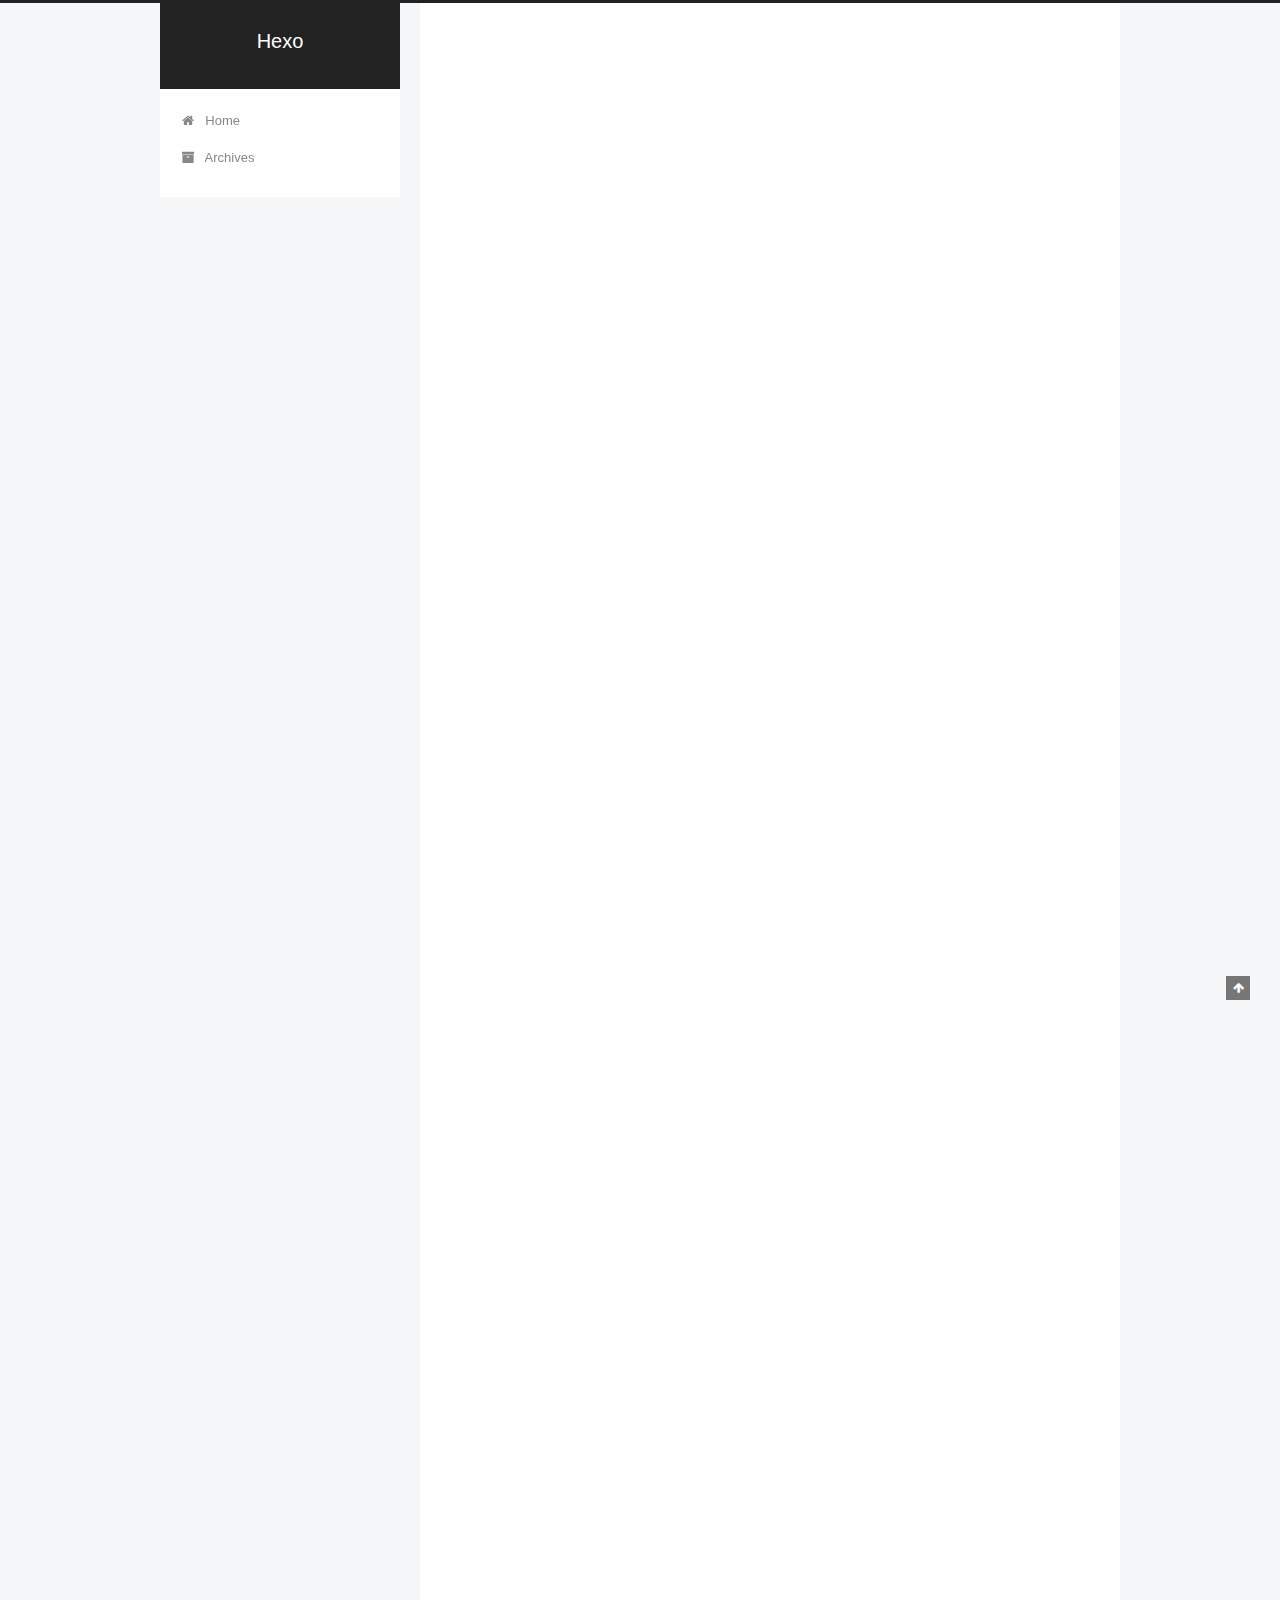
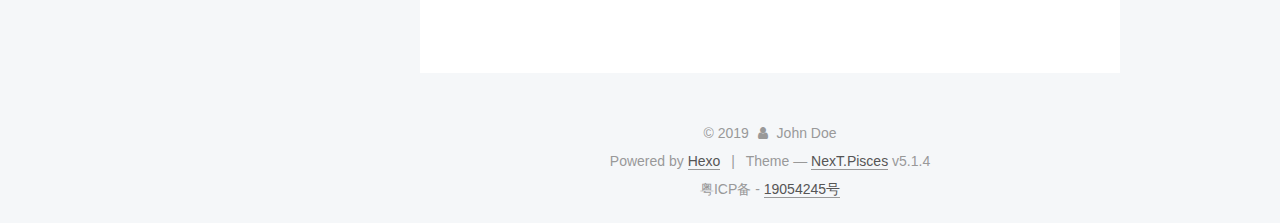
==== commit 6ddf88d2: "Site updated: 2019-10-17 11:09:14" ====
--- a/index.html
+++ b/index.html
@@ -229,6 +229,244 @@
   
   
   <div class="post-block">
+    <link itemprop="mainEntityOfPage" href="http://yoursite.com/2019/10/10/odlar/">
+
+    <span hidden itemprop="author" itemscope itemtype="http://schema.org/Person">
+      <meta itemprop="name" content="John Doe">
+      <meta itemprop="description" content>
+      <meta itemprop="image" content="/images/avatar.gif">
+    </span>
+
+    <span hidden itemprop="publisher" itemscope itemtype="http://schema.org/Organization">
+      <meta itemprop="name" content="Hexo">
+    </span>
+
+    
+      <header class="post-header">
+
+        
+        
+          <h1 class="post-title" itemprop="name headline">
+                
+                <a class="post-title-link" href="/2019/10/10/odlar/" itemprop="url">odlar</a></h1>
+        
+
+        <div class="post-meta">
+          <span class="post-time">
+            
+              <span class="post-meta-item-icon">
+                <i class="fa fa-calendar-o"></i>
+              </span>
+              
+                <span class="post-meta-item-text">Posted on</span>
+              
+              <time title="Post created" itemprop="dateCreated datePublished" datetime="2019-10-10T00:44:37+08:00">
+                2019-10-10
+              </time>
+            
+
+            
+
+            
+          </span>
+
+          
+
+          
+            
+          
+
+          
+          
+
+          
+
+          
+
+          
+
+        </div>
+      </header>
+    
+
+    
+    
+    
+    <div class="post-body" itemprop="articleBody">
+
+      
+      
+
+      
+        
+          
+            
+          
+        
+      
+    </div>
+    
+    
+    
+
+    
+
+    
+
+    
+
+    <footer class="post-footer">
+      
+
+      
+
+      
+
+      
+      
+        <div class="post-eof"></div>
+      
+    </footer>
+  </div>
+  
+  
+  
+  </article>
+
+
+    
+      
+
+  
+
+  
+  
+  
+
+  <article class="post post-type-normal" itemscope itemtype="http://schema.org/Article">
+  
+  
+  
+  <div class="post-block">
+    <link itemprop="mainEntityOfPage" href="http://yoursite.com/2019/10/10/博客名字/">
+
+    <span hidden itemprop="author" itemscope itemtype="http://schema.org/Person">
+      <meta itemprop="name" content="John Doe">
+      <meta itemprop="description" content>
+      <meta itemprop="image" content="/images/avatar.gif">
+    </span>
+
+    <span hidden itemprop="publisher" itemscope itemtype="http://schema.org/Organization">
+      <meta itemprop="name" content="Hexo">
+    </span>
+
+    
+      <header class="post-header">
+
+        
+        
+          <h1 class="post-title" itemprop="name headline">
+                
+                <a class="post-title-link" href="/2019/10/10/博客名字/" itemprop="url">博客名字</a></h1>
+        
+
+        <div class="post-meta">
+          <span class="post-time">
+            
+              <span class="post-meta-item-icon">
+                <i class="fa fa-calendar-o"></i>
+              </span>
+              
+                <span class="post-meta-item-text">Posted on</span>
+              
+              <time title="Post created" itemprop="dateCreated datePublished" datetime="2019-10-10T00:44:19+08:00">
+                2019-10-10
+              </time>
+            
+
+            
+
+            
+          </span>
+
+          
+
+          
+            
+          
+
+          
+          
+
+          
+
+          
+
+          
+
+        </div>
+      </header>
+    
+
+    
+    
+    
+    <div class="post-body" itemprop="articleBody">
+
+      
+      
+
+      
+        
+          
+            
+          
+        
+      
+    </div>
+    
+    
+    
+
+    
+
+    
+
+    
+
+    <footer class="post-footer">
+      
+
+      
+
+      
+
+      
+      
+        <div class="post-eof"></div>
+      
+    </footer>
+  </div>
+  
+  
+  
+  </article>
+
+
+    
+      
+
+  
+
+  
+  
+  
+
+  <article class="post post-type-normal" itemscope itemtype="http://schema.org/Article">
+  
+  
+  
+  <div class="post-block">
     <link itemprop="mainEntityOfPage" href="http://yoursite.com/2019/10/09/test-my-site/">
 
     <span hidden itemprop="author" itemscope itemtype="http://schema.org/Person">
@@ -513,7 +751,7 @@
               
                 <a href="/archives/">
               
-                  <span class="site-state-item-count">2</span>
+                  <span class="site-state-item-count">4</span>
                   <span class="site-state-item-name">posts</span>
                 </a>
               </div>
@@ -575,6 +813,12 @@
   <div class="theme-info">Theme &mdash; <a class="theme-link" target="_blank" href="https://github.com/iissnan/hexo-theme-next">NexT.Pisces</a> v5.1.4</div>
 
 
+<div class="BbeiAn-info"">
+  粤ICP备 -
+  <a href="http://www.beian.miit.gov.cn">19054245号</a>
+  
+</div>
+
 
 
         
--- a/css/main.css
+++ b/css/main.css
@@ -1823,7 +1823,7 @@
   width: 4px;
   height: 4px;
   border-radius: 50%;
-  background: #ad0e16;
+  background: #851a1f;
 }
 .links-of-blogroll {
   font-size: 13px;
